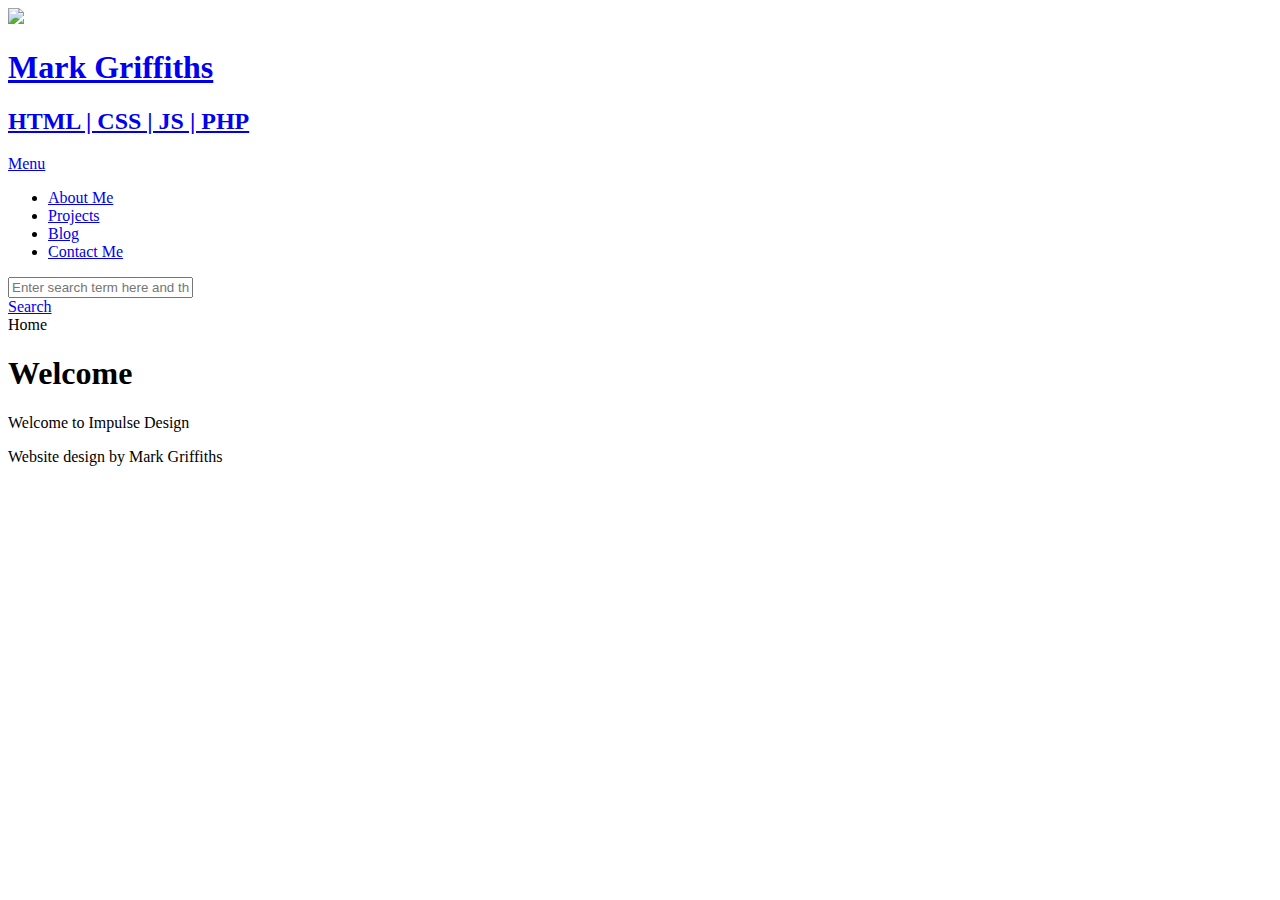
==== index.html @ 9f576221 "Create index.html" ====
<!DOCTYPE html>
<html>
<head>
	<meta charset="utf-8">

	<!-- Google Chrome Frame for IE -->
	<meta http-equiv="X-UA-Compatible" content="IE=edge,chrome=1">
	<meta name="viewport" content="width=device-width, initial-scale=1.0, maximum-scale=1.0, user-scalable=0">

	<title>mark-griffiths.me</title>

	<!-- mobile meta (hooray!) -->
	<meta name="HandheldFriendly" content="True">
	<meta name="MobileOptimized" content="320">
	<meta name="viewport" content="width=device-width, initial-scale=1.0"/>

	<!-- Styles -->
	<link href="css/reset.css" type="text/css" rel="stylesheet" media="screen">
	<link href="css/base.css" type="text/css" rel="stylesheet" media="screen">
	<link href="css/_481up.css" type="text/css" rel="stylesheet" media="screen">
	<link href="css/_768up.css" type="text/css" rel="stylesheet" media="screen">
	<link href="css/_960up.css" type="text/css" rel="stylesheet" media="screen">
	<link href="css/_1140up.css" type="text/css" rel="stylesheet" media="screen">
	<link href="http://fonts.googleapis.com/css?family=Lato:300|Grand+Hotel|Ubuntu:300,400" rel="stylesheet" type="text/css" />
</head>
<body class="home">
	<header>
		<div class="container clearfix">
			<div id="logo">
				<a href="#" class="clearfix">
					<div class="image">
						<img src="./images/mark.png" width="100%"/>
					</div>
					<div class="text">
						<h1>Mark Griffiths</h1>
						<h2>HTML | CSS | JS | PHP</h2>
					</div>
				</a>
			</div>
			<nav class="clearfix">
				<a href="#" class="phoneMenu">Menu</a>
				<ul>
					<li><a href="#">About Me</a></li>
					<li><a href="#">Projects</a></li>
					<li><a href="#">Blog</a></li>
					<li><a href="#">Contact Me</a></li>
				</ul>
				<div class="search">
					<input type="text" placeholder="Enter search term here and then press enter..."/>
				</div>
				<a href="#" class="search">Search</a>
			</nav>
		</div>
	</header>
	<section>
		<div class="container">
			<div id="breadCrumb">
			Home
			</div>
			<div id="content">
				<h1>Welcome</h1>
				<p>Welcome to Impulse Design</p>
			</div>
		</div>
	</section>
	<footer>
		<div class="container">
			<p>Website design by Mark Griffiths</p>
		</div>
	</footer>
	<div id="up768"></div>
	
	<!-- Scripts -->
	<!--[if lt IE 9]>
	<script type="text/javascript" src="js/css3-mediaqueries.js"></script>
	<![endif]-->
	<script type="text/javascript" src="js/modernizr-2.6.2.min.js"></script>
	<script src="https://ajax.googleapis.com/ajax/libs/jquery/1.10.2/jquery.min.js"></script>
	<script type="text/javascript" src="js/jquery.placeholder.min.js"></script>
	<script type="text/javascript" src="js/scripts.js"></script>
	
</body>
</html>
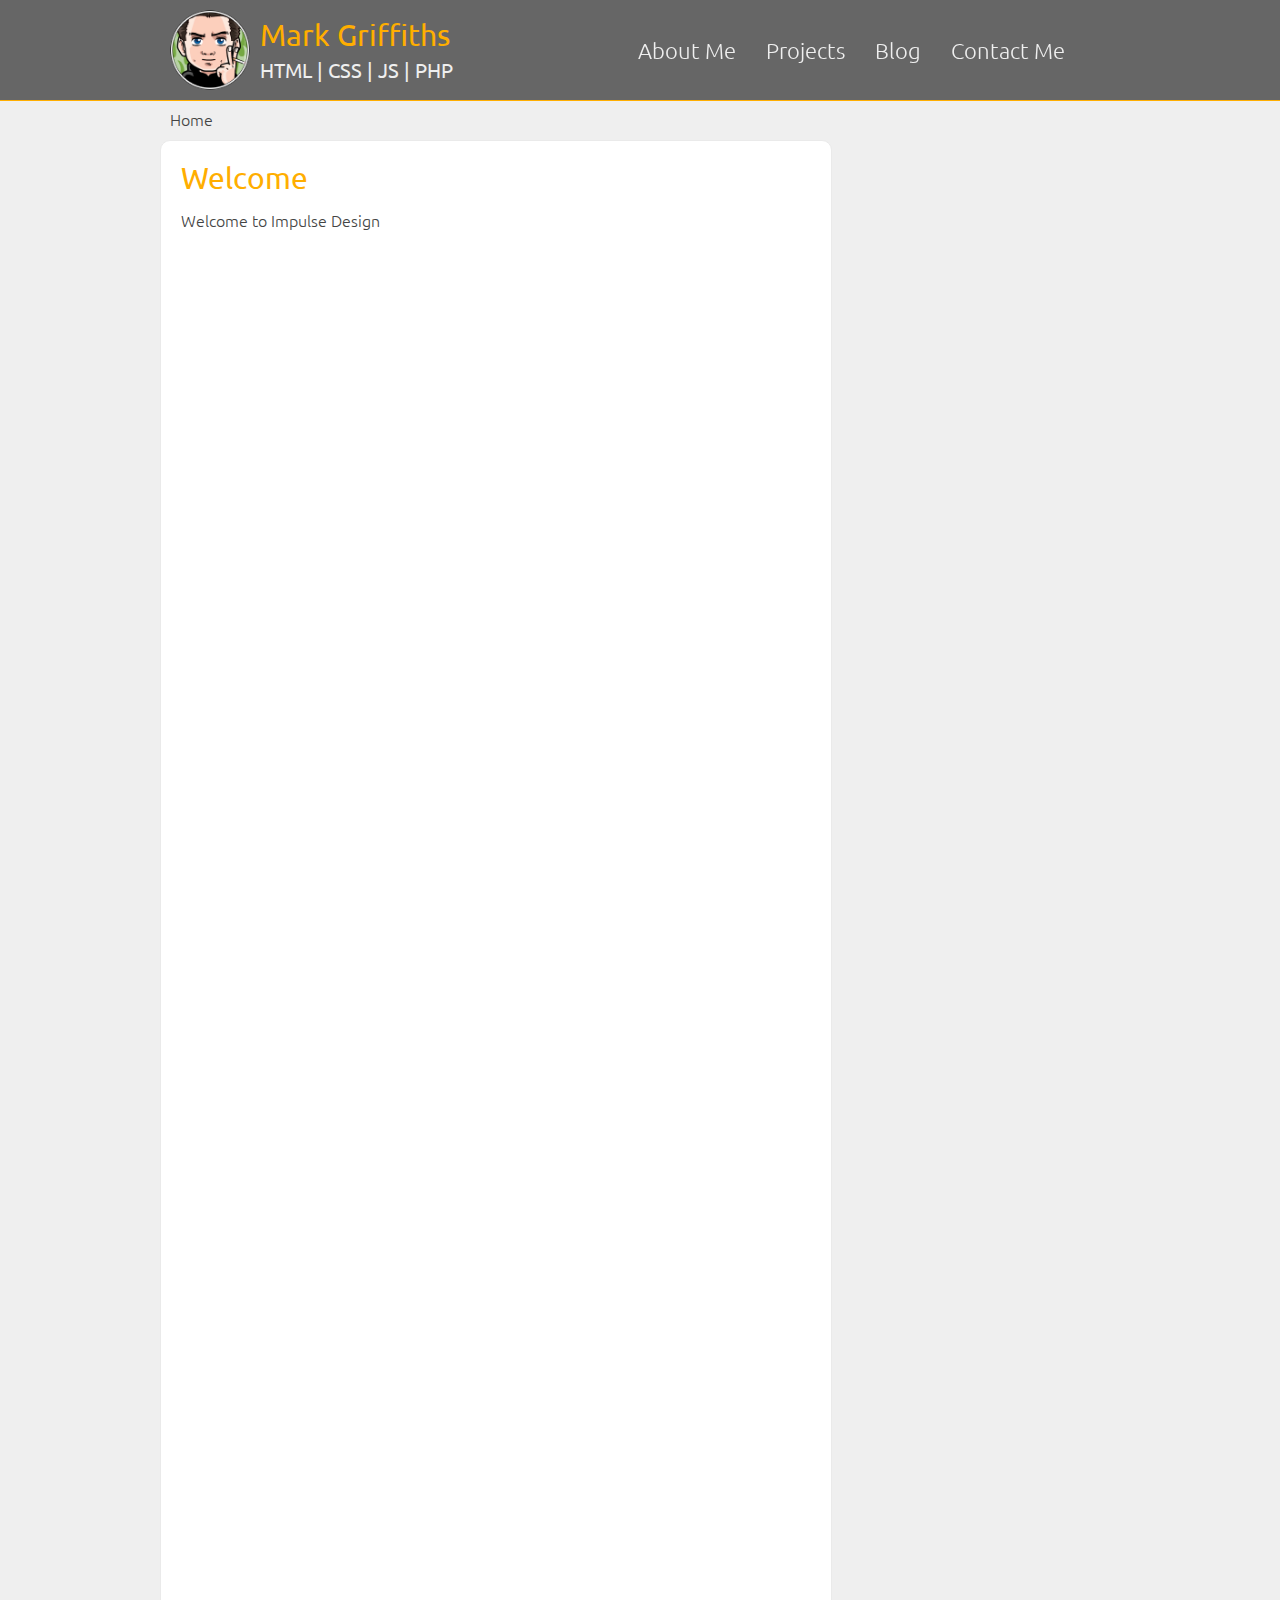
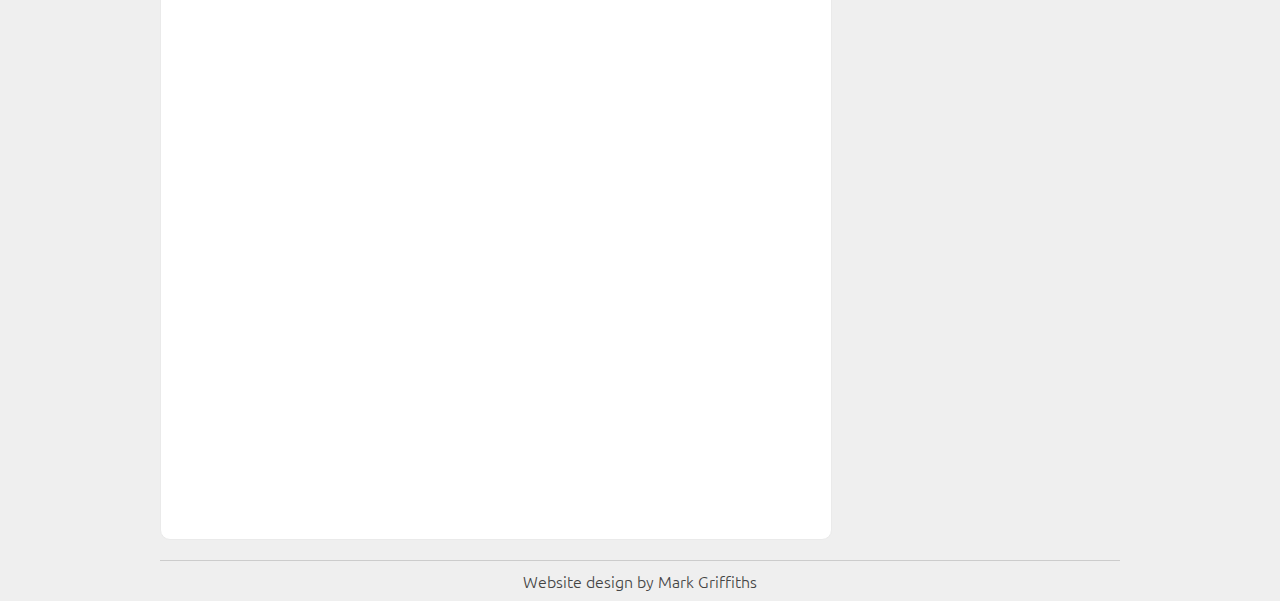
==== commit c33fbae8: "1" ====
--- a/index.html
+++ b/index.html
@@ -17,10 +17,10 @@
 	<!-- Styles -->
 	<link href="css/reset.css" type="text/css" rel="stylesheet" media="screen">
 	<link href="css/base.css" type="text/css" rel="stylesheet" media="screen">
-	<link href="css/_481up.css" type="text/css" rel="stylesheet" media="screen">
-	<link href="css/_768up.css" type="text/css" rel="stylesheet" media="screen">
-	<link href="css/_960up.css" type="text/css" rel="stylesheet" media="screen">
-	<link href="css/_1140up.css" type="text/css" rel="stylesheet" media="screen">
+	<link href="css/481up.css" type="text/css" rel="stylesheet" media="screen">
+	<link href="css/768up.css" type="text/css" rel="stylesheet" media="screen">
+	<link href="css/960up.css" type="text/css" rel="stylesheet" media="screen">
+	<link href="css/1140up.css" type="text/css" rel="stylesheet" media="screen">
 	<link href="http://fonts.googleapis.com/css?family=Lato:300|Grand+Hotel|Ubuntu:300,400" rel="stylesheet" type="text/css" />
 </head>
 <body class="home">
--- a/css/base.css
+++ b/css/base.css
@@ -0,0 +1,366 @@
+body {
+	
+	font-family: 'Ubuntu', sans-serif;
+	text-align: center;
+	margin: 0;
+	font-size: 100%;
+	font-weight: 300;
+	background: #efefef;
+	overflow: hidden;
+	
+}
+
+header {
+	
+	position: relative;
+	z-index: 9997;
+	background: #666;
+	border-bottom: 1px solid #ffae00;
+	
+}
+
+.container {
+	
+	position: relative;
+	margin: 0px auto;
+	width: 100%;
+	box-sizing: border-box;
+	-moz-box-sizing: border-box;
+	-webkit-box-sizing: border-box;
+	text-align: left;
+	
+}
+
+h1 {
+    font-family: 'Ubuntu', sans-serif;
+    color: #ffae00;
+    font-weight: 400;
+    line-height: 34px;
+    font-size: 30px;
+    margin: 0 0 15px 0;
+}
+
+h2 {
+    font-family: 'Ubuntu', cursive;
+    font-weight: 400;
+    font-size: 26px;
+    line-height: 30px;
+    margin: 0 0 15px 0;
+}
+
+p {
+    font-family: 'Ubuntu', sans-serif;
+    font-weight: 300;
+    font-size: 16px;
+    line-height: 20px;
+    margin: 0 0 15px 0;
+}
+
+a {
+	
+	text-decoration: none;
+	color: #ffae00;
+	
+}
+
+input[type=text] {
+	
+	font-family: 'Lato', sans-serif;
+	font-size: 20px;
+	background: white;
+	border: 1px solid #ccc;
+	padding: 10px;
+	font-weight: 300;
+	color: #666;
+	box-sizing: border-box;
+	-moz-box-sizing: border-box;
+	-webkit-box-sizing: border-box;
+	
+}
+
+#logo {
+	
+	width: 100%;
+	text-align: center;
+	
+}
+
+#logo a {
+	
+	display: inline-block;
+	margin: 0px auto;
+	text-align: left;
+	
+}
+
+#logo .image {
+	
+	float: left;
+	width: 80px;
+	margin: 10px auto;
+	
+}
+
+#logo .text {
+	
+	float: left;
+	
+}
+
+#logo h1 {
+	
+	margin: 20px 0 0 10px;
+	font-family: 'Ubuntu', sans-serif;
+	font-size: 30px;
+	line-height: 30px;
+	
+}
+
+#logo h2 {
+	
+	margin: 10px 0 20px 10px;
+	font-family: 'Ubuntu', sans-serif;
+	color: #efefef;
+	font-size: 20px;
+	line-height: 20px;
+	
+}
+
+nav a {
+	
+	text-align: center;
+	position: relative;
+	display: block;
+	color: #666;
+	background: white;
+	font-size: 20px;
+	padding: 20px;
+	-webkit-transition: all 0.5s ease;
+    -moz-transition: all 0.5s ease;
+    -o-transition: all 0.5s ease;
+    -ms-transition: all 0.5s ease;
+    transition: all 0.5s ease;
+	
+}
+
+nav a:hover {
+	
+	background-color: #ddd;
+	color: #444;
+	
+}
+
+nav {
+	
+	display: inline-block;
+	float: right;
+	width: 100%;
+	
+}
+
+nav ul {
+
+	display: none;
+	float: left;
+	width: 100%;
+
+}
+
+nav ul li {
+	
+	float: left;
+	width: 100%;
+	text-align: center;
+	border-top: 1px solid #ccc;
+	
+}
+
+nav ul li.selected a {
+	
+	color: #ffae00;
+	
+}
+
+nav ul li.selected a:after {
+	
+	content: '';
+	position: absolute;
+	top: 0;
+	bottom: 0;
+	left: 0;
+	width: 5px;
+	background: #ffae00;
+	-webkit-transition: all 0.5s ease;
+    -moz-transition: all 0.5s ease;
+    -o-transition: all 0.5s ease;
+    -ms-transition: all 0.5s ease;
+    transition: all 0.5s ease;
+    z-index: 9997;
+	
+}
+
+nav div.search {
+	
+	display: none;
+	position: absolute;
+	top: 0;
+	float: left;
+	width: 600px;
+	margin-left: -600px;
+	padding: 23px 0 23px 0;
+	right: 40px;
+	background: white;
+	
+}
+
+nav div.search input {
+	
+	width: 100%;
+	vertical-align: middle;
+	
+}
+
+nav a.search {
+	
+	display: none;
+	float: left;
+	background: white;
+	text-indent: -9999px;
+	padding: 34px 20px;
+	background: url("../images/Search.png") no-repeat center center;
+	
+}
+
+nav a.phoneMenu {
+	
+	border-top: 1px solid #ffae00;
+	
+}
+
+nav a.phoneMenu:hover {
+	
+	background: white;
+	
+}
+
+nav a.phoneMenu:after {
+	
+	content: '';
+	position: absolute;
+	right: 20px;
+	top: 50%;
+	margin-top: -5px;
+	width: 0px;
+	height: 0px;
+	border-style: solid;
+	border-width: 10px 10px 0 10px;
+	border-color: #ccc transparent transparent transparent;
+	-webkit-transition: all 0.5s ease;
+    -moz-transition: all 0.5s ease;
+    -o-transition: all 0.5s ease;
+    -ms-transition: all 0.5s ease;
+    transition: all 0.5s ease;
+	
+}
+
+nav a.phoneMenu.active:after {
+	
+	content: '';
+	position: absolute;
+	right: 20px;
+	top: 50%;
+	margin-top: -5px;
+	width: 0px;
+	height: 0px;
+	border-style: solid;
+	border-width: 0 10px 10px 10px;
+	border-color: transparent transparent #ccc transparent;
+	
+}
+
+nav a.search:hover {
+	
+	background-color: #ddd;
+	
+}
+
+nav a.search.cancel {
+	
+	background: url("../images/Cross.jpg") no-repeat center center;
+	
+}
+
+section {
+	
+	clear: both;
+	
+}
+
+#breadCrumb {
+	
+	display: none;
+	font-size: 16px;
+	padding: 0 10px;
+	
+}
+
+#content {
+	
+	position: relative;
+	width: 100%;
+	margin-bottom: 20px;
+	background: white;
+	border: none;
+	height: 2000px;
+	box-sizing: border-box;
+	-webkit-box-sizing: border-box;
+	-moz-box-sizing: border-box;
+	padding: 20px;
+	
+}
+
+footer {
+	
+	display: block;
+	font-size: 16px;
+	line-height: 16px;
+	
+}
+
+footer .container {
+	
+	border-top: 1px solid #ccc;
+	text-align: center;
+	
+}
+
+footer p {
+	
+	display: inline-block;
+	margin: 0;
+	margin: 10px;
+	
+}
+
+#up768 {
+	
+	display: none;
+	
+}
+
+.icon {
+	
+	display: block;
+	margin: 0px auto 15px auto;
+	background: url("../images/icon_sprite.png") no-repeat top left;
+	
+}
+
+.sprite-about{ background-position: 0 0; width: 39px; height: 41px; } 
+.sprite-about_hover{ background-position: 0 -91px; width: 39px; height: 41px; } 
+.sprite-blog{ background-position: 0 -182px; width: 41px; height: 41px; } 
+.sprite-blog_hover{ background-position: 0 -273px; width: 41px; height: 41px; } 
+.sprite-contact{ background-position: 0 -364px; width: 43px; height: 41px; } 
+.sprite-contact_hover{ background-position: 0 -455px; width: 43px; height: 41px; } 
+.sprite-projects{ background-position: 0 -546px; width: 41px; height: 41px; } 
+.sprite-projects_hover{ background-position: 0 -637px; width: 41px; height: 41px; } --- a/css/768up.css
+++ b/css/768up.css
@@ -0,0 +1,133 @@
+@media only screen and (min-width: 768px) {
+
+	header {
+	
+		position: fixed;
+		top: 0;
+		left: 0;
+		right: 0;
+		background: #666;
+		
+	}
+	
+	#logo {
+	
+		float: left;
+		width: auto;
+		margin: 0 10px;
+	
+	}
+	
+	#logo a {
+		
+		display: block;
+		
+	}
+
+	nav {
+		
+		display: inline-block;
+		float: right;
+		width: auto;
+		background: #666;
+		
+	}
+	
+	nav a {
+		position: relative;
+		display: block;
+		color: #efefef;
+		background: #666;
+		font-size: 18px;
+		line-height: 20px;
+		padding: 40px 15px;
+		-webkit-transition: all 0.5s ease;
+		-moz-transition: all 0.5s ease;
+		-o-transition: all 0.5s ease;
+		-ms-transition: all 0.5s ease;
+		transition: all 0.5s ease;
+	}
+	
+	nav a.phoneMenu {
+	
+		display: none;
+	
+	}
+	
+	nav a.search {
+	
+		display: block;
+		
+	}
+	
+	nav ul {
+	
+		display: block !important;
+		float: left;
+		width: auto;
+	
+	}
+	
+	nav ul li {
+		
+		float: left;
+		width: auto;
+		border: none;
+		
+	}
+	
+	nav ul li.selected a:after {
+	
+		top: auto;
+		bottom: -1px;
+		left: 0;
+		right: 0;
+		height: 5px;
+		width: auto;
+		
+	}
+	
+	nav div.search {
+		
+		display: none;
+		position: absolute;
+		top: 0;
+		float: left;
+		width: 500px;
+		margin-left: -600px;
+		padding: 23px 0 23px 0;
+		right: 50px;
+		background: white;
+		
+	}
+	
+	#breadCrumb {
+		
+		display: block;
+		margin-top: 110px;
+		
+	}
+	
+	#content {
+		
+		width: 70%;
+		margin-top: 10px;
+		border-top: 1px solid #eaeaea;
+		border-right: 1px solid #eaeaea;
+		border-bottom: 1px solid #eaeaea;
+		border-top-right-radius: 10px;
+		-moz-border-radius-topright: 10px;
+		-webkit-border-top-right-radius: 10px;
+		border-bottom-right-radius: 10px;
+		-moz-border-radius-bottomright: 10px;
+		-webkit-border-bottom-right-radius: 10px;
+		
+	}
+	
+	#up768 {
+	
+		display: block;
+	
+	}
+
+}--- a/css/960up.css
+++ b/css/960up.css
@@ -0,0 +1,24 @@
+@media only screen and (min-width: 960px) {
+	
+	.container {
+		
+		width: 960px;
+		
+	}
+	
+	nav a {
+		
+		font-size: 22px;
+
+	}
+	
+	#content {
+		
+		border-left: 1px solid #eaeaea;
+		border-radius: 10px;
+		-moz-border-radius: 10px;
+		-webkit-border-radius: 10px;
+		
+	}
+
+}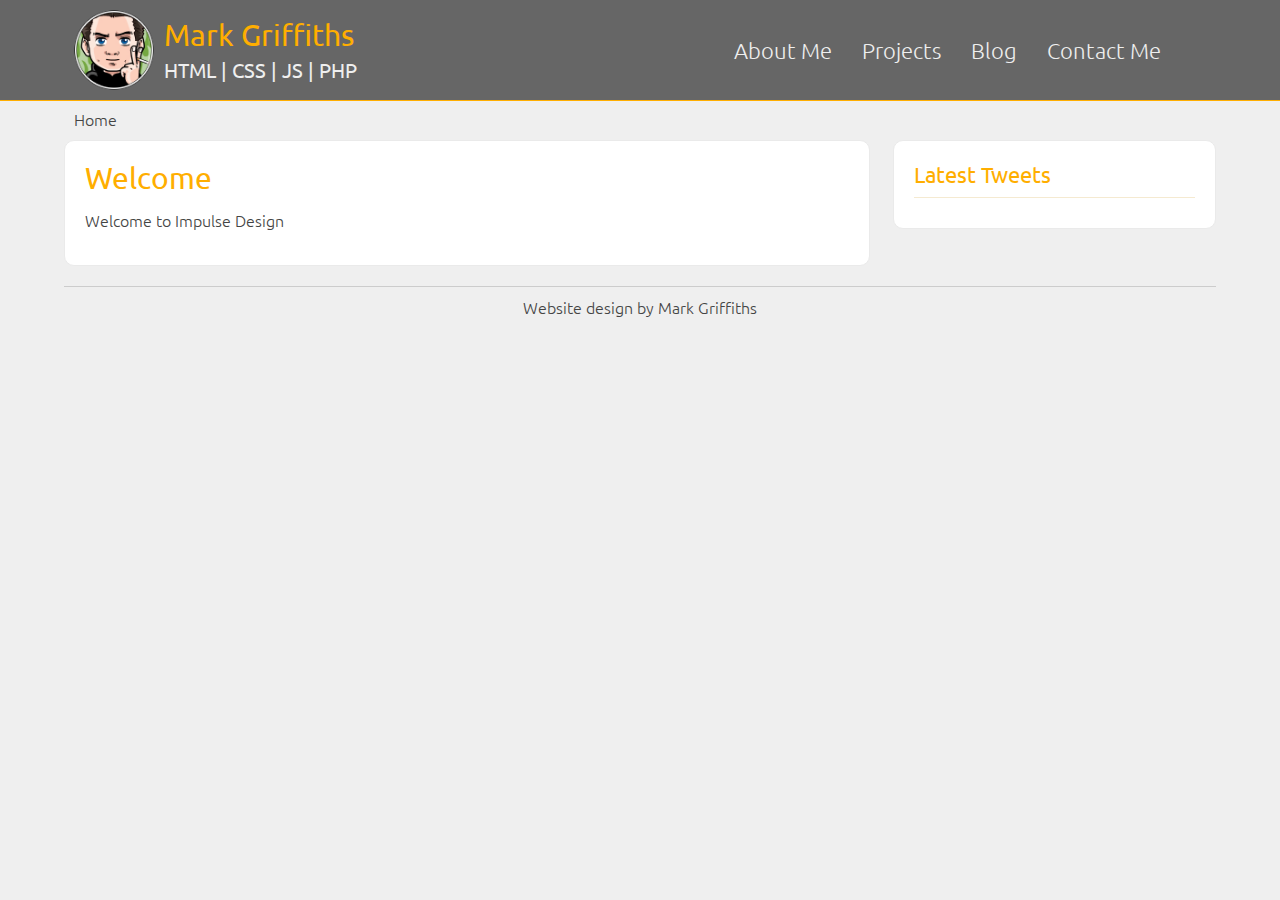
==== commit a637b665: "v1" ====
--- a/index.html
+++ b/index.html
@@ -53,7 +53,7 @@
 		</div>
 	</header>
 	<section>
-		<div class="container">
+		<div class="container clearfix">
 			<div id="breadCrumb">
 			Home
 			</div>
@@ -61,6 +61,13 @@
 				<h1>Welcome</h1>
 				<p>Welcome to Impulse Design</p>
 			</div>
+			<aside>
+				<div class="panel">
+					<h3>Latest Tweets</h3>
+					<a class="twitter-timeline" href="https://twitter.com/coldtrojan" data-widget-id="465097953418289153" data-tweet-limit="3" data-chrome="nofooter noheader noborders noscrollbar transparent"></a>
+<script>!function(d,s,id){var js,fjs=d.getElementsByTagName(s)[0],p=/^http:/.test(d.location)?'http':'https';if(!d.getElementById(id)){js=d.createElement(s);js.id=id;js.src=p+"://platform.twitter.com/widgets.js";fjs.parentNode.insertBefore(js,fjs);}}(document,"script","twitter-wjs");</script>
+				</div>
+			</aside>
 		</div>
 	</section>
 	<footer>
--- a/css/base.css
+++ b/css/base.css
@@ -42,10 +42,20 @@
 
 h2 {
     font-family: 'Ubuntu', cursive;
+    color: #ffae00;
     font-weight: 400;
     font-size: 26px;
     line-height: 30px;
     margin: 0 0 15px 0;
+}
+
+h3 {
+    font-family: 'Ubuntu', cursive;
+    color: #ffae00;
+    font-weight: 400;
+    font-size: 22px;
+    line-height: 26px;
+    margin: 0 0 10px 0;
 }
 
 p {
@@ -308,14 +318,40 @@
 	
 	position: relative;
 	width: 100%;
-	margin-bottom: 20px;
 	background: white;
 	border: none;
-	height: 2000px;
 	box-sizing: border-box;
 	-webkit-box-sizing: border-box;
 	-moz-box-sizing: border-box;
 	padding: 20px;
+	
+}
+
+aside {
+	
+	display: block;
+	
+}
+
+.twitter-timeline {
+	
+	width: 100% !important;
+	
+}
+
+.panel {
+		
+	display: block;
+	background: white;
+	padding: 20px;		
+		
+}
+
+.panel h3 {
+	
+	padding: 10px 0;
+	border-bottom: 1px solid #F5EAD1;
+	border-top: 1px solid #F5EAD1;
 	
 }
 
--- a/css/768up.css
+++ b/css/768up.css
@@ -110,8 +110,10 @@
 	
 	#content {
 		
+		float: left;
 		width: 70%;
 		margin-top: 10px;
+		margin-bottom: 20px;
 		border-top: 1px solid #eaeaea;
 		border-right: 1px solid #eaeaea;
 		border-bottom: 1px solid #eaeaea;
@@ -124,6 +126,36 @@
 		
 	}
 	
+	aside {
+		
+		float: right;
+		width: 28%;
+		margin-top: 10px;
+		
+	}
+	
+	.panel {
+		
+		margin-bottom: 10px;
+		border-top: 1px solid #eaeaea;
+		border-left: 1px solid #eaeaea;
+		border-bottom: 1px solid #eaeaea;
+		border-top-left-radius: 10px;
+		-moz-border-radius-topleft: 10px;
+		-webkit-border-top-left-radius: 10px;
+		border-bottom-left-radius: 10px;
+		-moz-border-radius-bottomleft: 10px;
+		-webkit-border-bottom-left-radius: 10px;
+		
+	}
+	
+	.panel h3 {
+		
+		padding: 0 0 10px 0;
+		border-top: none;
+		
+	}
+	
 	#up768 {
 	
 		display: block;
--- a/css/960up.css
+++ b/css/960up.css
@@ -2,7 +2,7 @@
 	
 	.container {
 		
-		width: 960px;
+		width: 90%;
 		
 	}
 	
@@ -20,5 +20,14 @@
 		-webkit-border-radius: 10px;
 		
 	}
+	
+	.panel {
+		
+		border-right: 1px solid #eaeaea;
+		border-radius: 10px;
+		-moz-border-radius: 10px;
+		-webkit-border-radius: 10px;
+		
+	}
 
 }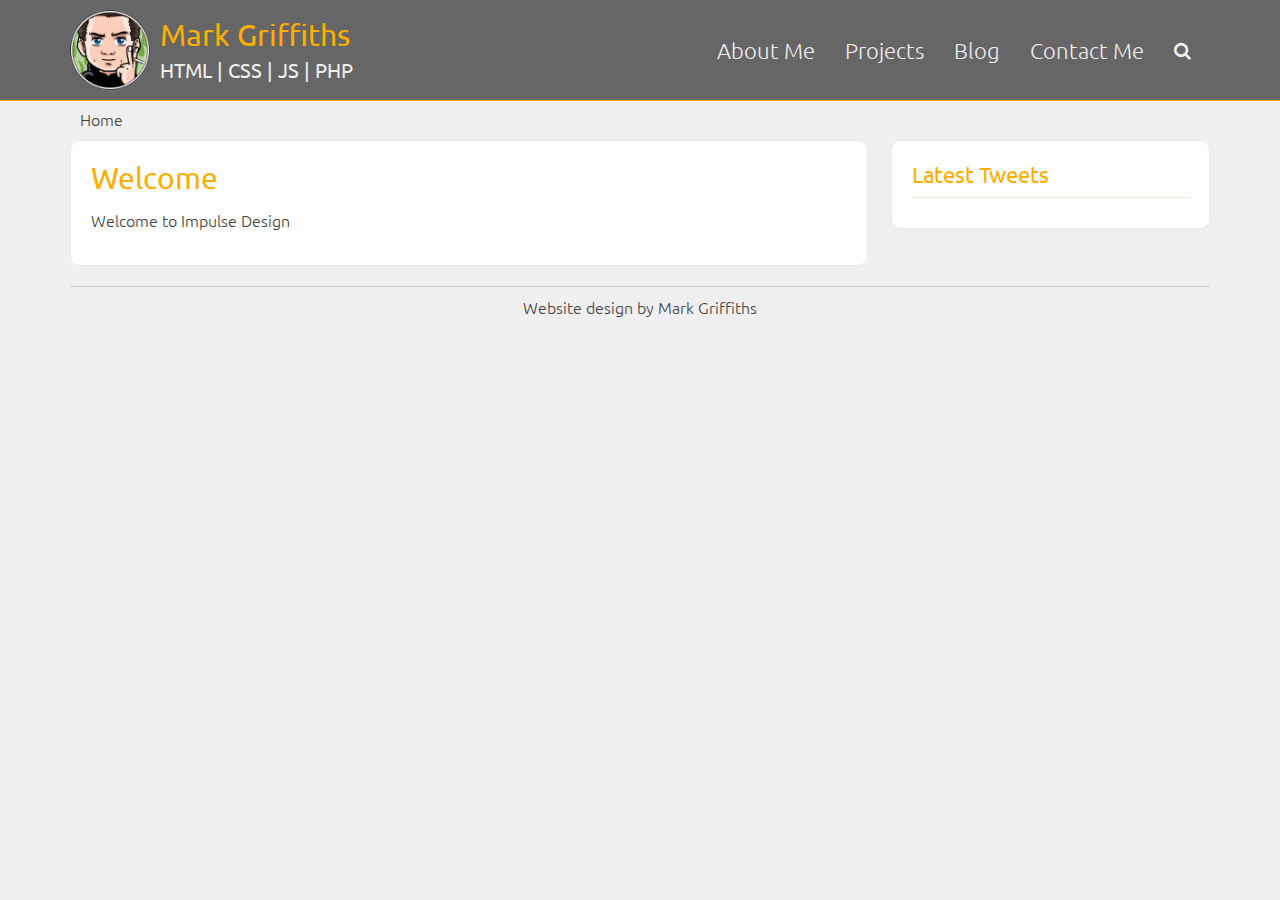
==== commit f26aac8c: "V1" ====
--- a/index.html
+++ b/index.html
@@ -21,13 +21,14 @@
 	<link href="css/768up.css" type="text/css" rel="stylesheet" media="screen">
 	<link href="css/960up.css" type="text/css" rel="stylesheet" media="screen">
 	<link href="css/1140up.css" type="text/css" rel="stylesheet" media="screen">
+	<link href="css/font-awesome.min.css" type="text/css" rel="stylesheet" media="screen">
 	<link href="http://fonts.googleapis.com/css?family=Lato:300|Grand+Hotel|Ubuntu:300,400" rel="stylesheet" type="text/css" />
 </head>
 <body class="home">
 	<header>
 		<div class="container clearfix">
 			<div id="logo">
-				<a href="#" class="clearfix">
+				<a href="./" class="clearfix">
 					<div class="image">
 						<img src="./images/mark.png" width="100%"/>
 					</div>
@@ -40,15 +41,15 @@
 			<nav class="clearfix">
 				<a href="#" class="phoneMenu">Menu</a>
 				<ul>
-					<li><a href="#">About Me</a></li>
-					<li><a href="#">Projects</a></li>
-					<li><a href="#">Blog</a></li>
-					<li><a href="#">Contact Me</a></li>
+					<li><a href="./about/">About Me</a></li>
+					<li><a href="./projects/">Projects</a></li>
+					<li><a href="./blog/">Blog</a></li>
+					<li><a href="./contact/">Contact Me</a></li>
 				</ul>
 				<div class="search">
 					<input type="text" placeholder="Enter search term here and then press enter..."/>
 				</div>
-				<a href="#" class="search">Search</a>
+				<a href="#" class="search"><i class="fa fa-search"></i>&nbsp;</a>
 			</nav>
 		</div>
 	</header>
--- a/css/base.css
+++ b/css/base.css
@@ -68,7 +68,6 @@
 
 a {
 	
-	text-decoration: none;
 	color: #ffae00;
 	
 }
@@ -138,6 +137,7 @@
 
 nav a {
 	
+	text-decoration: none;
 	text-align: center;
 	position: relative;
 	display: block;
@@ -235,9 +235,8 @@
 	display: none;
 	float: left;
 	background: white;
-	text-indent: -9999px;
 	padding: 34px 20px;
-	background: url("../images/Search.png") no-repeat center center;
+	font-size: 20px;
 	
 }
 
@@ -327,6 +326,124 @@
 	
 }
 
+#content h3 {
+	
+	padding: 10px 0;
+	border-bottom: 1px solid #F5EAD1;
+	border-top: 1px solid #F5EAD1;
+
+}
+
+h3.sliderHead {
+		
+	margin: 0;
+	
+}
+
+.slider-outer {
+	
+	position: relative;
+	display: block;
+	padding: 10px 0;
+	width: 100%;
+	overflow: hidden;
+	
+}
+
+.slider-outer a.navigation {
+	
+	display: none;
+	position: absolute;
+	z-index: 9996;
+	font-size: 30px;
+	line-height: 30px;
+	top: 50%;
+	margin-top: -25px;
+	padding: 10px;
+	background: white;
+	color: black;
+	opacity: 0.5;
+	
+}
+
+.slider-outer a.navigation:hover {
+	
+	opacity: 1.0;
+	
+}
+
+a.slider-left {
+	
+	left: 0;
+	border-top-right-radius: 5px;
+	border-bottom-right-radius: 5px;
+	
+}
+
+a.slider-right {
+	
+	right: 0;
+	border-top-left-radius: 5px;
+	border-bottom-left-radius: 5px;
+	
+}
+
+.slider-inner {
+	
+	width: 500%;
+	
+}
+
+.proj-list {
+	
+	width: 20%;
+	list-style: none;
+	text-align: center;
+	
+}
+
+.proj-list li {
+		
+	float: left;
+	width: 100%;
+	margin: 0;
+	padding: 2px;
+	box-sizing: border-box;
+	-webkit-box-sizing: border-box;
+	-moz-box-sizing: border-box;
+	
+	
+}
+
+.proj-list li a {
+		
+	position: relative;
+	display: block;
+	border: 5px solid #eaeaea;
+	overflow: hidden;
+	
+}
+
+.proj-list li a span.info {
+		
+	display: none;
+	position: absolute;
+	bottom: 0;
+	left: 0;
+	right: 0;
+	background: rgba(255,255,255,0.5);
+	padding: 5px;
+	font-size: 12px;
+	line-height: 16px;
+	text-align: left;
+	-webkit-transition: all 1.5s ease;
+    -moz-transition: all 1.5s ease;
+    -o-transition: all 1.5s ease;
+    -ms-transition: all 1.5s ease;
+    transition: all 1.5s ease;
+	
+}
+
 aside {
 	
 	display: block;
--- a/css/768up.css
+++ b/css/768up.css
@@ -56,7 +56,24 @@
 	
 	nav a.search {
 	
-		display: block;
+		position: relative;
+		display: block;
+		color: #efefef;
+		background: #666;
+		font-size: 18px;
+		line-height: 20px;
+		padding: 40px 15px;
+		-webkit-transition: all 0.5s ease;
+		-moz-transition: all 0.5s ease;
+		-o-transition: all 0.5s ease;
+		-ms-transition: all 0.5s ease;
+		transition: all 0.5s ease;
+		
+	}
+	
+	nav a.search:hover {
+		
+		color: #666;
 		
 	}
 	
@@ -126,11 +143,41 @@
 		
 	}
 	
+	.slider-outer:hover a.navigation {
+		
+		display: block;
+		
+	}
+	
+	.proj-list {
+		
+		float: left;
+		
+	}
+	
+	.proj-list li {
+	
+		padding: 0 2px;
+	
+	}
+	
 	aside {
 		
 		float: right;
 		width: 28%;
 		margin-top: 10px;
+		
+	}
+	
+	.proj-list li {
+		
+		width: 33.33%;
+		
+	}
+	
+	.proj-list li a:hover span.info {
+		
+		display: block;
 		
 	}
 	
--- a/css/960up.css
+++ b/css/960up.css
@@ -1,4 +1,10 @@
 @media only screen and (min-width: 960px) {
+	
+	#logo {
+		
+		margin: 0 10px 0 0;
+		
+	}
 	
 	.container {
 		
--- a/css/1140up.css
+++ b/css/1140up.css
@@ -0,0 +1,9 @@
+@media only screen and (min-width: 1140px) {
+
+	.container {
+		
+		width: 1140px;
+		
+	}
+
+}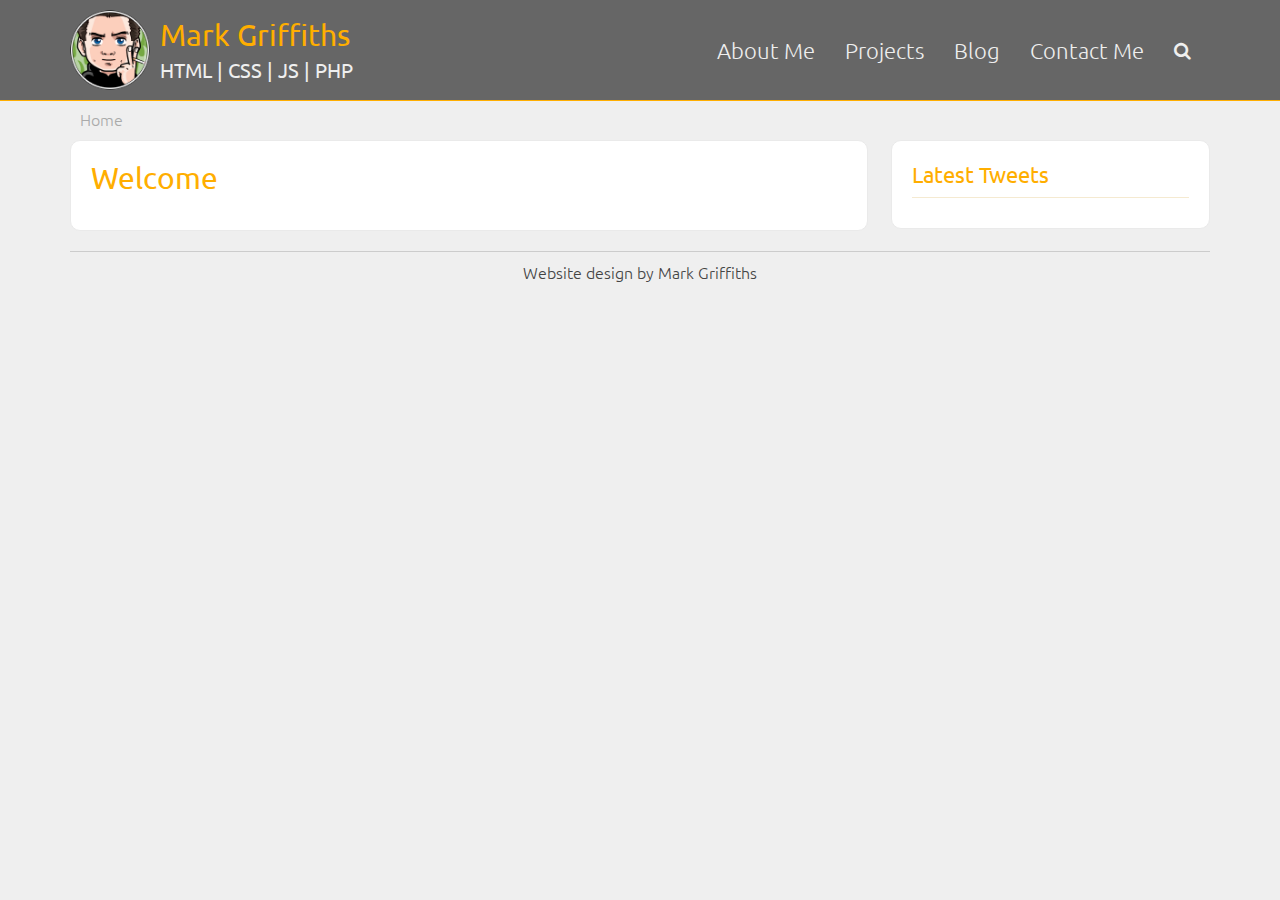
==== commit 0ba21537: "v1" ====
--- a/index.html
+++ b/index.html
@@ -42,7 +42,13 @@
 				<a href="#" class="phoneMenu">Menu</a>
 				<ul>
 					<li><a href="./about/">About Me</a></li>
-					<li><a href="./projects/">Projects</a></li>
+					<li><a href="./projects/">Projects</a>
+						<ul>
+							<li><a href="./projects/">Current Projects</a></li>
+							<li><a href="./projects/">Past Projects</a></li>
+							<li><a href="./projects/">Future Projects</a></li>
+						</ul>
+					</li>
 					<li><a href="./blog/">Blog</a></li>
 					<li><a href="./contact/">Contact Me</a></li>
 				</ul>
@@ -56,11 +62,10 @@
 	<section>
 		<div class="container clearfix">
 			<div id="breadCrumb">
-			Home
+			<a href="./">Home</a>
 			</div>
 			<div id="content">
 				<h1>Welcome</h1>
-				<p>Welcome to Impulse Design</p>
 			</div>
 			<aside>
 				<div class="panel">
--- a/css/base.css
+++ b/css/base.css
@@ -31,6 +31,12 @@
 	
 }
 
+.hidden {
+	
+	display: none !important;
+	
+}
+
 h1 {
     font-family: 'Ubuntu', sans-serif;
     color: #ffae00;
@@ -72,9 +78,18 @@
 	
 }
 
+label {
+	
+	display: block;
+	width: 100%;
+	line-height: 40px;
+	font-weight: 700;
+	
+}
+
 input[type=text] {
 	
-	font-family: 'Lato', sans-serif;
+	font-family: 'Ubuntu', sans-serif;
 	font-size: 20px;
 	background: white;
 	border: 1px solid #ccc;
@@ -87,6 +102,22 @@
 	
 }
 
+textarea {
+	
+	font-family: 'Ubuntu', sans-serif;
+	font-size: 20px;
+	background: white;
+	border: 1px solid #ccc;
+	padding: 10px;
+	font-weight: 300;
+	color: #666;
+	resize: none;
+	box-sizing: border-box;
+	-moz-box-sizing: border-box;
+	-webkit-box-sizing: border-box;
+	
+}
+
 #logo {
 	
 	width: 100%;
@@ -170,10 +201,57 @@
 
 nav ul {
 
-	display: none;
+	position: relative;
+	display: inline-table;
 	float: left;
 	width: 100%;
 
+}
+
+nav ul:after {
+	content: ""; clear: both; display: block;
+}
+
+nav ul ul {
+	
+	display: none;
+	position: absolute; 
+	top: 100%;
+	width: auto;
+	border: 1px solid #ffae00;
+	border-top: none;
+	z-index: 9999;
+	
+}
+
+nav ul ul:after {
+	
+	content: '';
+	position: absolute;
+	top: -10px;
+	left: 45px;
+	border-style: solid;
+	border-width: 0 10px 10px 10px;
+	border-color: transparent transparent #ffae00 transparent;
+	
+}
+
+nav ul ul li {
+	float: none; 
+	border-top: 1px solid #ffae00;
+	position: relative;
+}
+
+nav ul ul li a {
+	
+	padding: 20px;
+	
+}
+
+nav ul li:hover {
+
+	background-color: #ddd;
+	
 }
 
 nav ul li {
@@ -185,13 +263,19 @@
 	
 }
 
-nav ul li.selected a {
+nav ul li:hover > ul {
+	
+	display: block;
+	
+}
+
+nav ul li.selected > a {
 	
 	color: #ffae00;
 	
 }
 
-nav ul li.selected a:after {
+nav ul li.selected > a:after {
 	
 	content: '';
 	position: absolute;
@@ -340,6 +424,19 @@
 	
 }
 
+a.headingMore {
+	
+	float: right;
+	font-size: 14px;
+	
+}
+
+a.headingMore span {
+	
+	display: none;
+	
+}
+
 .slider-outer {
 	
 	position: relative;
@@ -396,6 +493,7 @@
 
 .proj-list {
 	
+	display: none;
 	width: 20%;
 	list-style: none;
 	text-align: center;
@@ -403,7 +501,7 @@
 }
 
 .proj-list li {
-		
+	
 	float: left;
 	width: 100%;
 	margin: 0;
@@ -412,6 +510,12 @@
 	-webkit-box-sizing: border-box;
 	-moz-box-sizing: border-box;
 	
+	
+}
+
+.proj-list:nth-child(-n+1) {
+	
+	display: block;
 	
 }
 
@@ -509,6 +613,18 @@
 	
 }
 
+.contact-input {
+	
+	width: 100%;
+	
+}
+
+.required {
+	
+	color: #ffae00;
+	
+}
+
 .sprite-about{ background-position: 0 0; width: 39px; height: 41px; } 
 .sprite-about_hover{ background-position: 0 -91px; width: 39px; height: 41px; } 
 .sprite-blog{ background-position: 0 -182px; width: 41px; height: 41px; } 
--- a/css/481up.css
+++ b/css/481up.css
@@ -0,0 +1,21 @@
+@media only screen and (min-width: 481px) {
+
+	a.headingMore span {
+	
+		display: inline;
+		
+	}
+	
+	.proj-list:nth-child(-n+2) {
+	
+		display: block;
+		
+	}
+
+	.proj-list li {
+		
+		width: 50%;
+		
+	}
+
+}--- a/css/768up.css
+++ b/css/768up.css
@@ -77,7 +77,7 @@
 		
 	}
 	
-	nav ul {
+	nav > ul {
 	
 		display: block !important;
 		float: left;
@@ -93,7 +93,7 @@
 		
 	}
 	
-	nav ul li.selected a:after {
+	nav ul li.selected > a:after {
 	
 		top: auto;
 		bottom: -1px;
@@ -122,6 +122,34 @@
 		
 		display: block;
 		margin-top: 110px;
+		color: #aaa;
+		
+	}
+	
+	#breadCrumb a {
+		
+		color: #aaa;
+		text-decoration: none;
+		
+	}
+	
+	#breadCrumb a.active {
+		
+		color: #666;
+		
+	}
+	
+	#breadCrumb a:hover {
+		
+		text-decoration: underline;
+		color: #666;
+		
+	}
+	
+	#breadCrumb i {
+		
+		display: inline-block;
+		padding: 0 10px;
 		
 	}
 	
@@ -155,6 +183,12 @@
 		
 	}
 	
+	.proj-list:nth-child(n+2) {
+	    
+	    display: block;
+	       
+	}
+	
 	.proj-list li {
 	
 		padding: 0 2px;
